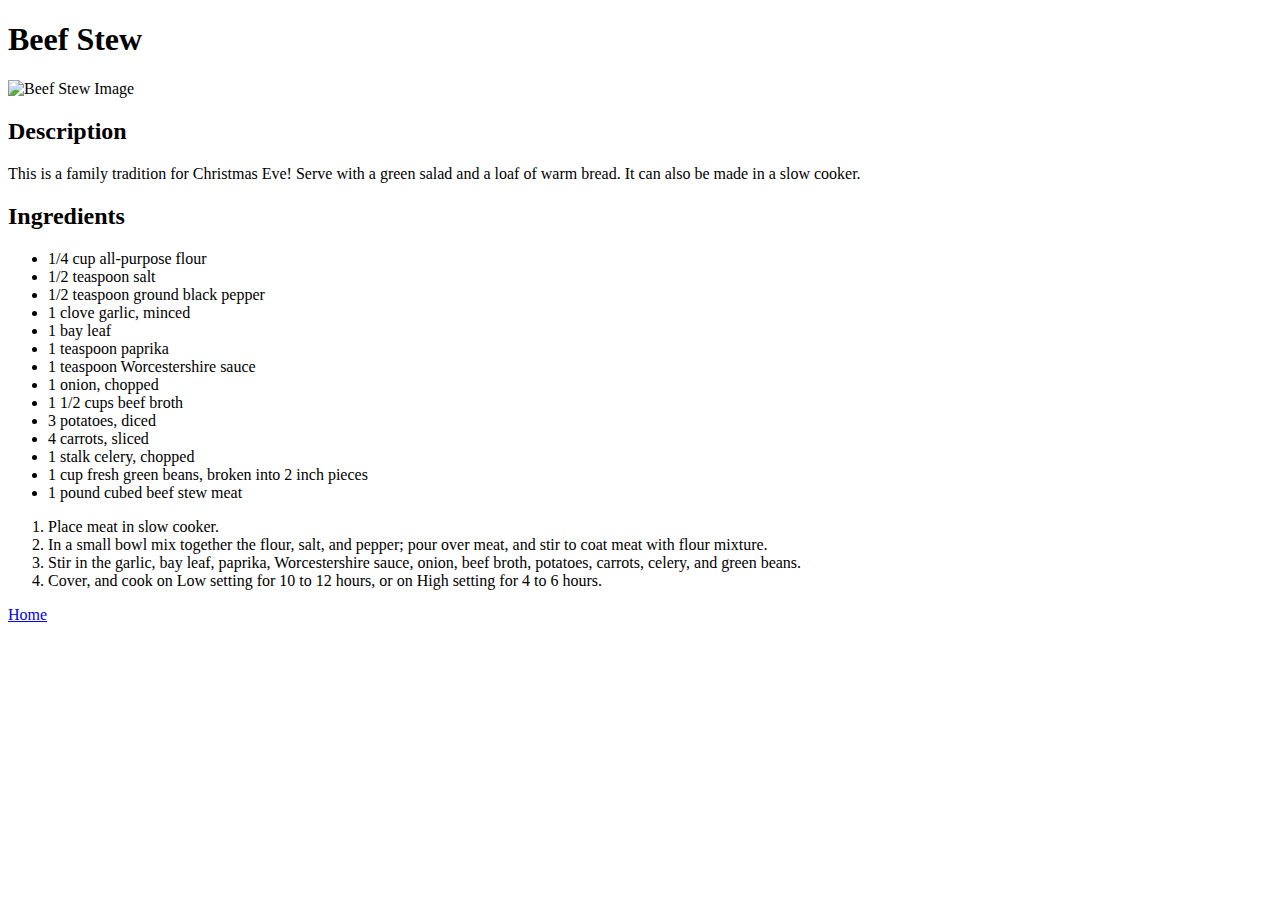
==== recipes/beef_stew.html @ 30776fa6 "Initial Commit" ====
<!DOCTYPE html>
<html lang="en">
<head>
    <meta charset="UTF-8">
    <meta name="viewport" content="width=device-width, initial-scale=1.0">
    <title>Odin Recipes</title>
</head>
<body>
    <h1>Beef Stew</h1>
    <img src="https://www.allrecipes.com/thmb/kUCe2EPPU2UQOrG-nQHTge33_Vs=/750x0/filters:no_upscale():max_bytes(150000):strip_icc():format(webp)/ChristmasEveBeefStew___002-2000-fa0f682511364e49be9292f654af53aa.jpg" alt="Beef Stew Image">
    <h2>Description</h2>
    <p>This is a family tradition for Christmas Eve! Serve with a green salad and a loaf of warm bread. It can also be made in a slow cooker.</p>
    <h2>Ingredients</h2>
    <ul>
        <li>1/4 cup all-purpose flour</li>
        <li>1/2 teaspoon salt</li>
        <li>1/2 teaspoon ground black pepper</li>
        <li>1 clove garlic, minced</li>
        <li>1 bay leaf</li>
        <li>1 teaspoon paprika</li>
        <li>1 teaspoon Worcestershire sauce</li>
        <li>1 onion, chopped</li>
        <li>1 1/2 cups beef broth</li>
        <li>3 potatoes, diced</li>
        <li>4 carrots, sliced</li>
        <li>1 stalk celery, chopped</li>
        <li>1 cup fresh green beans, broken into 2 inch pieces</li>
        <li>1 pound cubed beef stew meat</li>
    </ul>
    <ol>
        <li>Place meat in slow cooker.</li>
        <li>In a small bowl mix together the flour, salt, and pepper; pour over meat, and stir to coat meat with flour mixture.</li>
        <li>Stir in the garlic, bay leaf, paprika, Worcestershire sauce, onion, beef broth, potatoes, carrots, celery, and green beans.</li>
        <li>Cover, and cook on Low setting for 10 to 12 hours, or on High setting for 4 to 6 hours.</li>
    </ol>
    <a href="../index.html">Home</a>
</body>
</html>
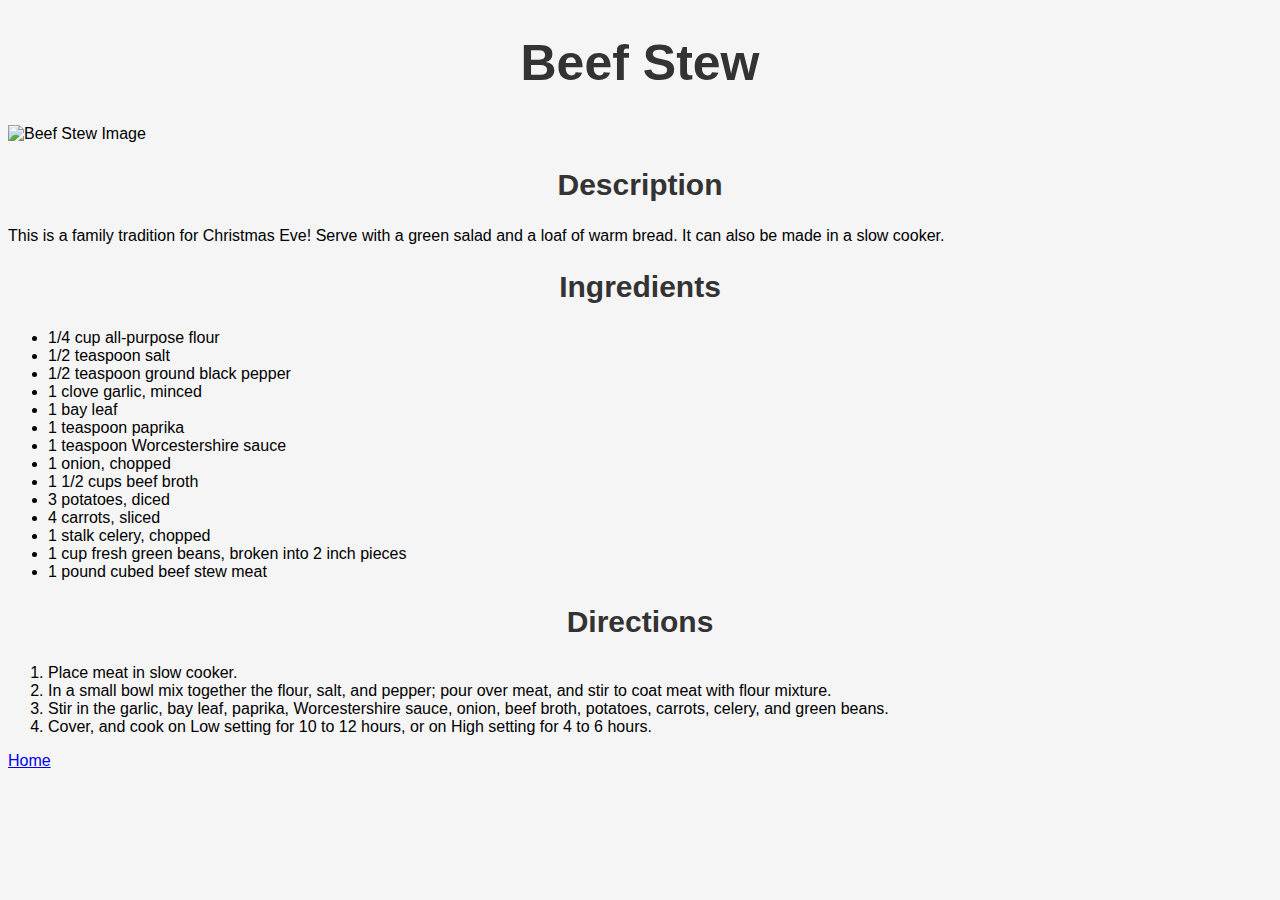
==== commit b1b34b5b: "feat: Add stylesheet to code" ====
--- a/recipes/beef_stew.html
+++ b/recipes/beef_stew.html
@@ -4,6 +4,7 @@
     <meta charset="UTF-8">
     <meta name="viewport" content="width=device-width, initial-scale=1.0">
     <title>Odin Recipes</title>
+    <link rel="stylesheet" href="../css/style.css">
 </head>
 <body>
     <h1>Beef Stew</h1>
@@ -27,6 +28,7 @@
         <li>1 cup fresh green beans, broken into 2 inch pieces</li>
         <li>1 pound cubed beef stew meat</li>
     </ul>
+    <h2>Directions</h2>
     <ol>
         <li>Place meat in slow cooker.</li>
         <li>In a small bowl mix together the flour, salt, and pepper; pour over meat, and stir to coat meat with flour mixture.</li>
--- a/css/style.css
+++ b/css/style.css
@@ -0,0 +1,20 @@
+body{
+    background-color: #f5f5f5;
+    font-family: Verdana, Geneva, Tahoma, sans-serif;
+}
+
+img{
+    width: 300px;
+}
+
+h1{
+    text-align: center;
+    font-size: 50px;
+    color: #333;
+}
+
+h2 {
+    text-align: center;
+    font-size: 30px;
+    color: #333;
+}
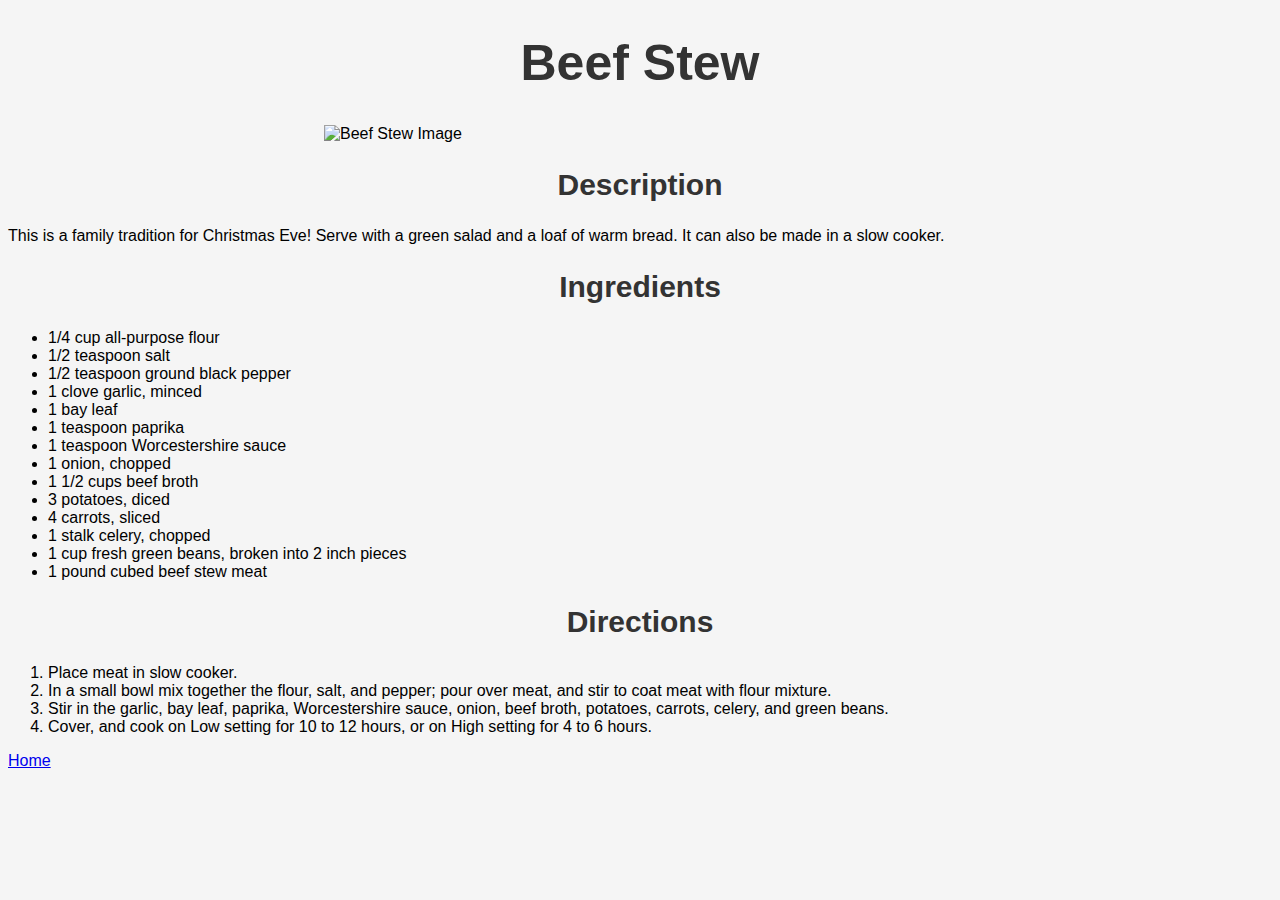
==== commit 7ebd99f7: "feat: Add some paddings and margins" ====
--- a/recipes/beef_stew.html
+++ b/recipes/beef_stew.html
@@ -8,7 +8,7 @@
 </head>
 <body>
     <h1>Beef Stew</h1>
-    <img src="https://www.allrecipes.com/thmb/kUCe2EPPU2UQOrG-nQHTge33_Vs=/750x0/filters:no_upscale():max_bytes(150000):strip_icc():format(webp)/ChristmasEveBeefStew___002-2000-fa0f682511364e49be9292f654af53aa.jpg" alt="Beef Stew Image">
+    <img src="https://www.allrecipes.com/thmb/kUCe2EPPU2UQOrG-nQHTge33_Vs=/750x0/filters:no_upscale():max_bytes(150000):strip_icc():format(webp)/ChristmasEveBeefStew___002-2000-fa0f682511364e49be9292f654af53aa.jpg" alt="Beef Stew Image" class="recipes-image">
     <h2>Description</h2>
     <p>This is a family tradition for Christmas Eve! Serve with a green salad and a loaf of warm bread. It can also be made in a slow cooker.</p>
     <h2>Ingredients</h2>
--- a/css/style.css
+++ b/css/style.css
@@ -18,3 +18,16 @@
     font-size: 30px;
     color: #333;
 }
+
+.recipes-links {
+    text-align: center;
+    list-style: none;
+    
+}
+
+.recipes-image {
+    display: block;
+    margin-left: auto;
+    margin-right: auto;
+    width: 50%;
+}
